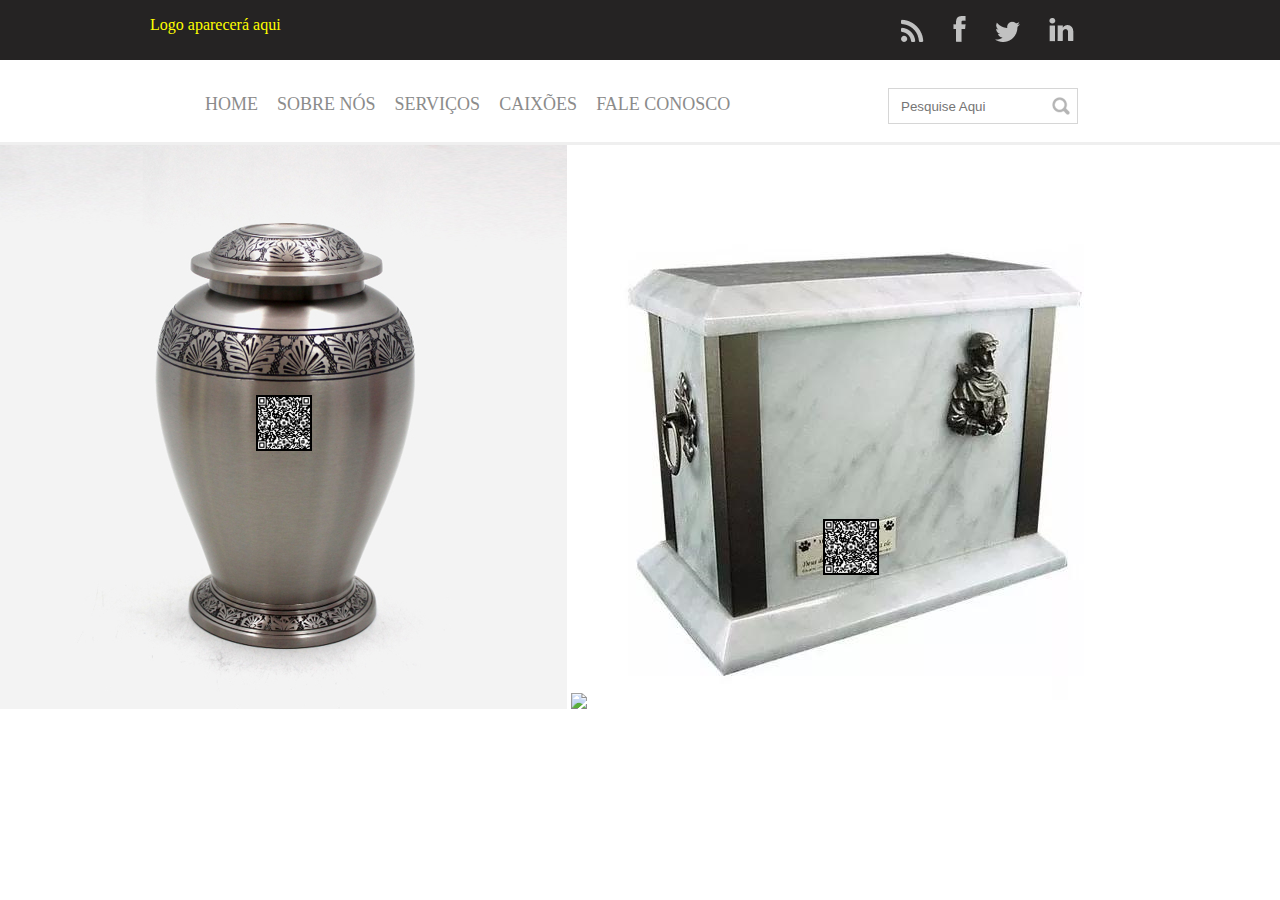
==== venda_caixao/index.html @ bbf3fd6c "Add files via upload" ====
<html>

    <head>
        <link rel="stylesheet" type="text/css" href="./css/main.css">
        <link rel="stylesheet" type="text/css" href="//cdn.jsdelivr.net/npm/slick-carousel@1.8.1/slick/slick.css"/>
        <title>Site Funetech-code</title>
    </head>

    <body>
        <!-(menu principal aparece aqui)->
        <header class="menu-principal">
            <main>
                <div class="header-1">
                    <!-coloque a logo aqui->
                    <div class="logo">
                        
                        <img scr="./img/logo.png"/>
                        <p>Logo aparecerá aqui</p>
                    </div>
                    <div class="redes-sociais">
                <!-Logar com as redes sociais->
                        <ul>
                            <li>
                                <a href="">
                                    <img src="./img/rss.png"/>
        <!-imagem rede social->
                                </a>
                            </li>
                            <li>
                                <a href="">
                                    <img src="./img/face.png"/>
        <!-imagem facebook->
                                </a>
                            </li>
                            <li>
                                <a href="">
                                    <img src="./img/tw.png"/>
        <!-imagem twitter->
                                </a>
                            </li>
                            <li>
                                <a href="">
                                    <img src="./img/linkedin.png"/>
        <!-imagem linkedin->
                                </a>
                            </li>
                        </ul>
                    </div>
                </div>
            </div>
        </main>
    </header>
        <main class="col-100 menu-urls">
        <!-slide menu onde aparecerá as novidades dos pacotes->
            <div class="header-2">
        
                <div class="menu">
        <!-Home/Sobre_Nos/Serviços/Caixões/->
                    <ul>
                        <li>
                            <a href="">Home</a>
                        </li>
                        <li>
                            <a href="">Sobre nós</a>
                        </li>
                        <li>
                            <a href="">Serviços</a>
                        </li>
                        <li>
                            <a href="">Caixões</a>
                        </li>
                        <li>
                            <a href="">Fale Conosco</a>
                        </li>
                    </ul>
                </div>
                <div class="busca">
        <!-Caixa de pesquisa->
                    <input placeholder="Pesquise Aqui" type="text" />
                </div>
            </div>
        </main>
        <div class="col-100">
    <!-numeração do slide->
            <div class="slider-principal">
                <img src="./img/urnaqr.png"/>
                <img src="./img/urnaqr3.png"/>
                <img src="./img/urna2qr.png"/>
            </div>
        </div>
        <script type="text/javascript" src="https://code.jquery.com/jquery-1.11.0.min.js"></script>
        <script type="text/javascript" src="https://code.jquery.com/jquery-migrate-1.2.1.min.js"></script>
        <script type="text/javascript" src="https://cdn.jsdelivr.net/npm/slick-carousel@1.8.1/slick/slick.min.js"></script>
        <script type="text/javascript" src="./js/main.js"></script>

    </body>

</html>
---- venda_caixao/css/main.css ----
body{
    width: 100%;
    height: 100%;
    margin: 0 auto;

}

.ul {
    padding: 0px  important;

}
.menu-principal{
    width: 100.0%;
    background-color: #252323;
    height: 60px;

}
main{
    margin: 0 auto;
    width: 980px;
    position: relative;

}

.logo{
    float: left;
    padding: -16px;
    width: 70%;
}
p{
    color: rgb(255,255,0);

}
.redes-sociais ul li {
    margin-left: 25px;
    display: inline-block;
    float: none;
    list-style: none;
}

.redes-sociais {
    width: 30%;
    float: right;
}

.header-2{
    background-color: #ffffff;
    width: 980px;
    margin: 0 auto;
    padding: 16px;

}
.menu-urls{
    border-bottom: 3px solid #efefef;
    height: 80px;
}
.menu ul li {
    display: inline-block;
    color: #8b8b8b;
    margin-left: 15px;
    height: 50px;

}
.menu ul li :hover{
    border-bottom: 3px solid black;

}
.menu ul li a:hover{
    color: grey;
}

.menu ul li a {
    color: #8b8b8b;
    text-decoration: none;
    font-size: 18px;
    text-transform: uppercase;

}

.menu {
    width: 70%;
    float: left;

}

.busca {
    text-align:center;
    width: 30%;
    float: right;

}
.busca input{
    background-image: url('../img/icone-search.png');
    background-repeat: no-repeat;
    height: 36px;
    padding: 12px;
    width: 190px;
    margin-top: 10px;
    background-position: 96%;
    border: 1px solid #d6d6d6;
}
.col-100 {
    width: 100%;
    float: left;
    position: relative;
}
button.slick-prev{
    font-size: 0px;
    border: none;
    width: 25px;
    height: 51px;
    z-index: 9;
    position: absolute;
    background-color: transparent;
    top: 35%;
    left: 14%;
    background-image: url("../img/anterior.png");

}
button.slick-next{
    font-size: 0px;
    border: none;
    width: 25px;
    height: 51px;
    z-index: 9;
    position: absolute;
    background-color: transparent;
    top: 35%;
    background-image: url("../img/proximo.png");
    right:14%;
}
.slider-principal{
    width: 100% important;
}
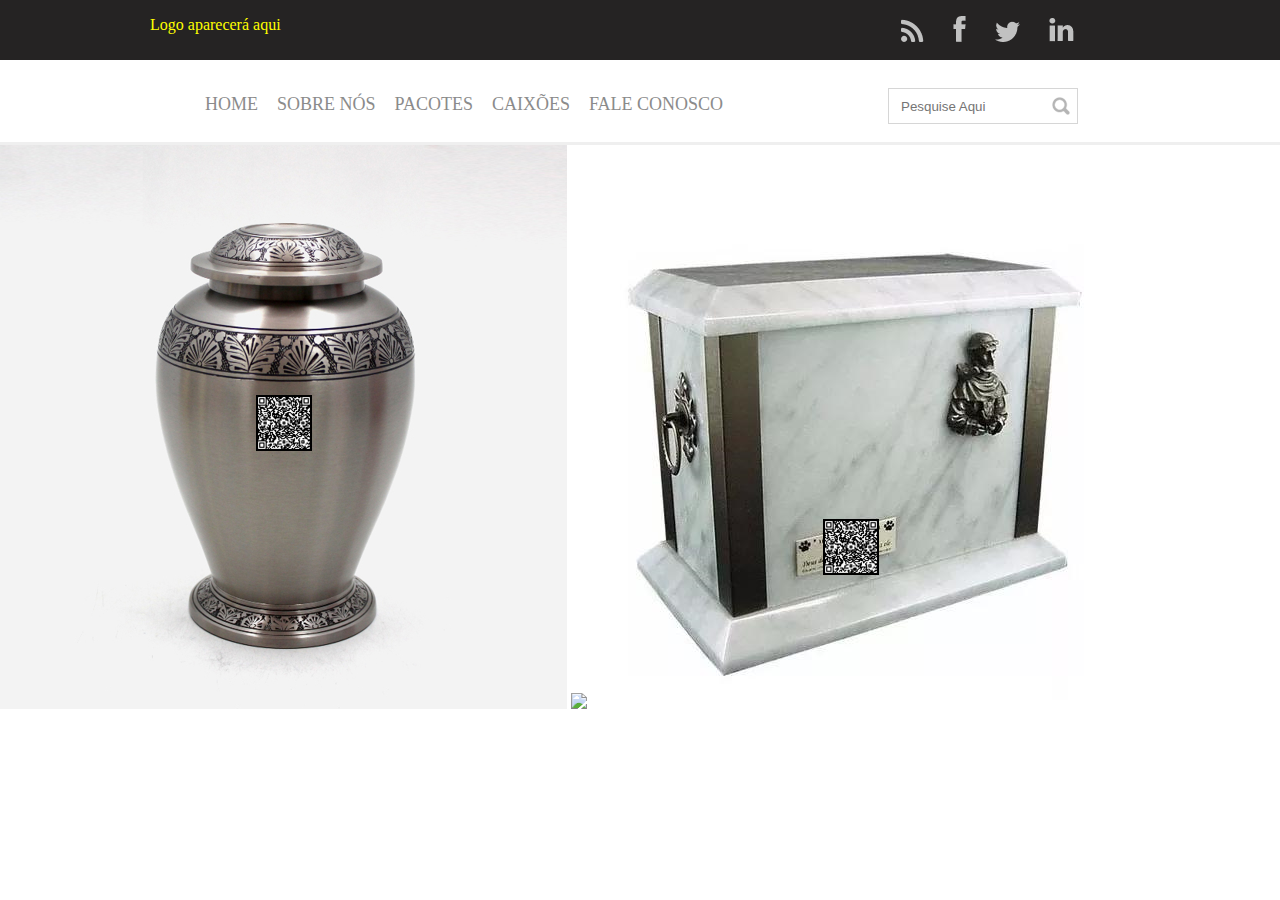
==== commit 14926821: "Aplicando a pagina de pacotes com preços" ====
--- a/venda_caixao/index.html
+++ b/venda_caixao/index.html
@@ -64,7 +64,7 @@
                             <a href="">Sobre nós</a>
                         </li>
                         <li>
-                            <a href="">Serviços</a>
+                            <a href="../pacotes/pacote.html">Pacotes</a>
                         </li>
                         <li>
                             <a href="">Caixões</a>
